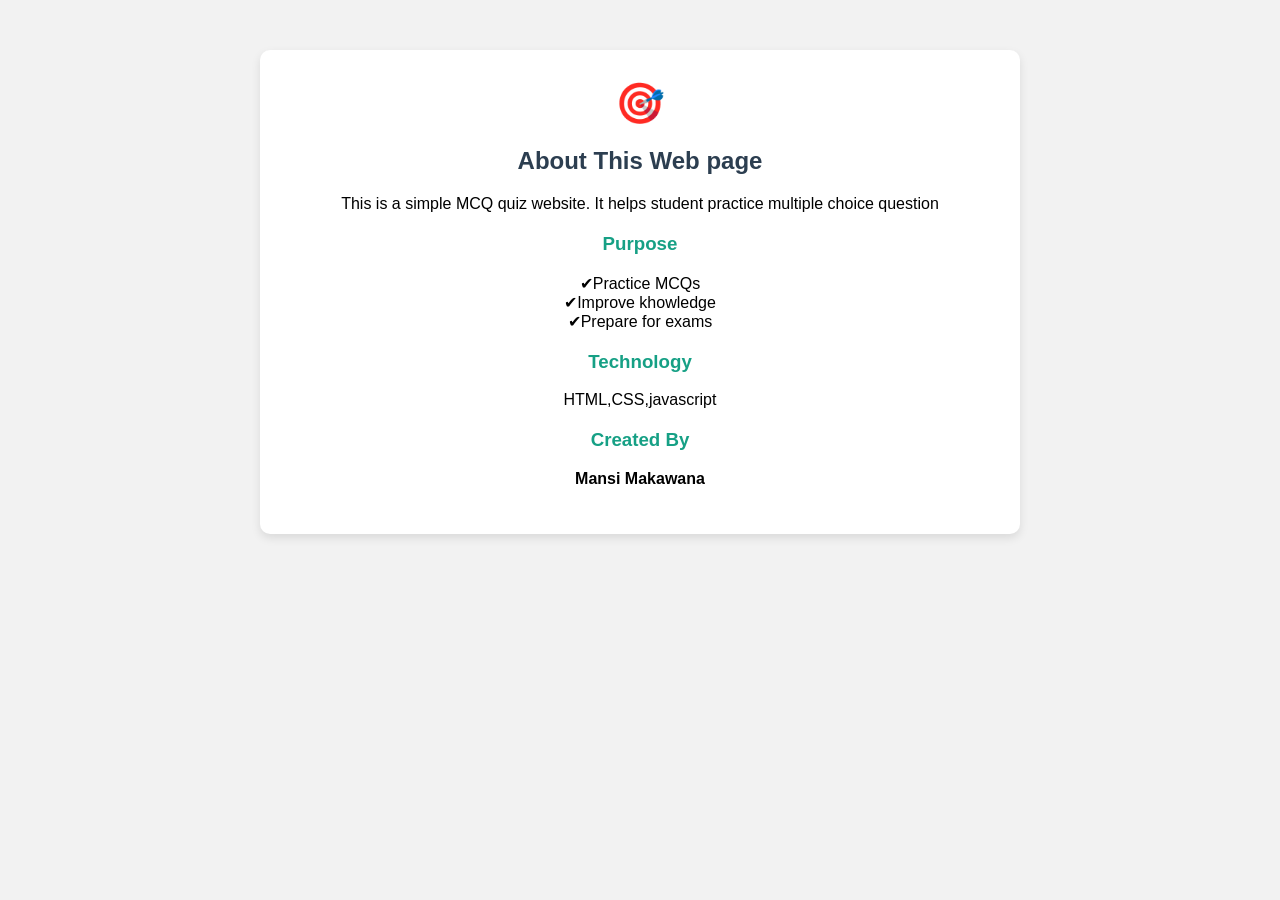
==== about.html @ 4ca56980 "Add files via upload" ====
<!DOCTYPE html>
<html>

<head>
  <meta charset="utf-8">
  <meta name="viewport" content="width=device-width, initial-scale=1">
  <title>about</title>
  <style>
    body {
      font-family: Arial;
      background: #f2f2f2;
      margin: 0;
    }

    .about-box {
      max-width: 700px;
      margin: 50px auto;
      background: white;
      padding: 30px;
      border-radius: 10px;
      box-shadow: 0 4px 10px rgba(0, 0, 0, 0.1);
      text-align: center;
    }

    h2 {
      color: #2c3e50;
    }

    h3 {
      margin-top: 20px;
      color: #16a085;
    }

    ul {
      list-style: none;
      padding: 0;
    }

    .icon {
      font-size: 40px;
    }
  </style>
</head>

<body>
  <div class="about-box">
    <div class="icon">🎯</div>
    <h2>About This Web page</h2>

    <p>
      This is a simple MCQ quiz website.
      It helps student practice multiple choice question
    </p>

    <h3>Purpose</h3>
    <ul>
      <li>✔Practice MCQs</li>
      <li>✔Improve khowledge</li>
      <li>✔Prepare for exams</li>
    </ul>

    <h3>Technology</h3>
    <p>HTML,CSS,javascript</p>

    <h3>Created By</h3>
    <p><b>Mansi Makawana</b></p>
</body>

</html>
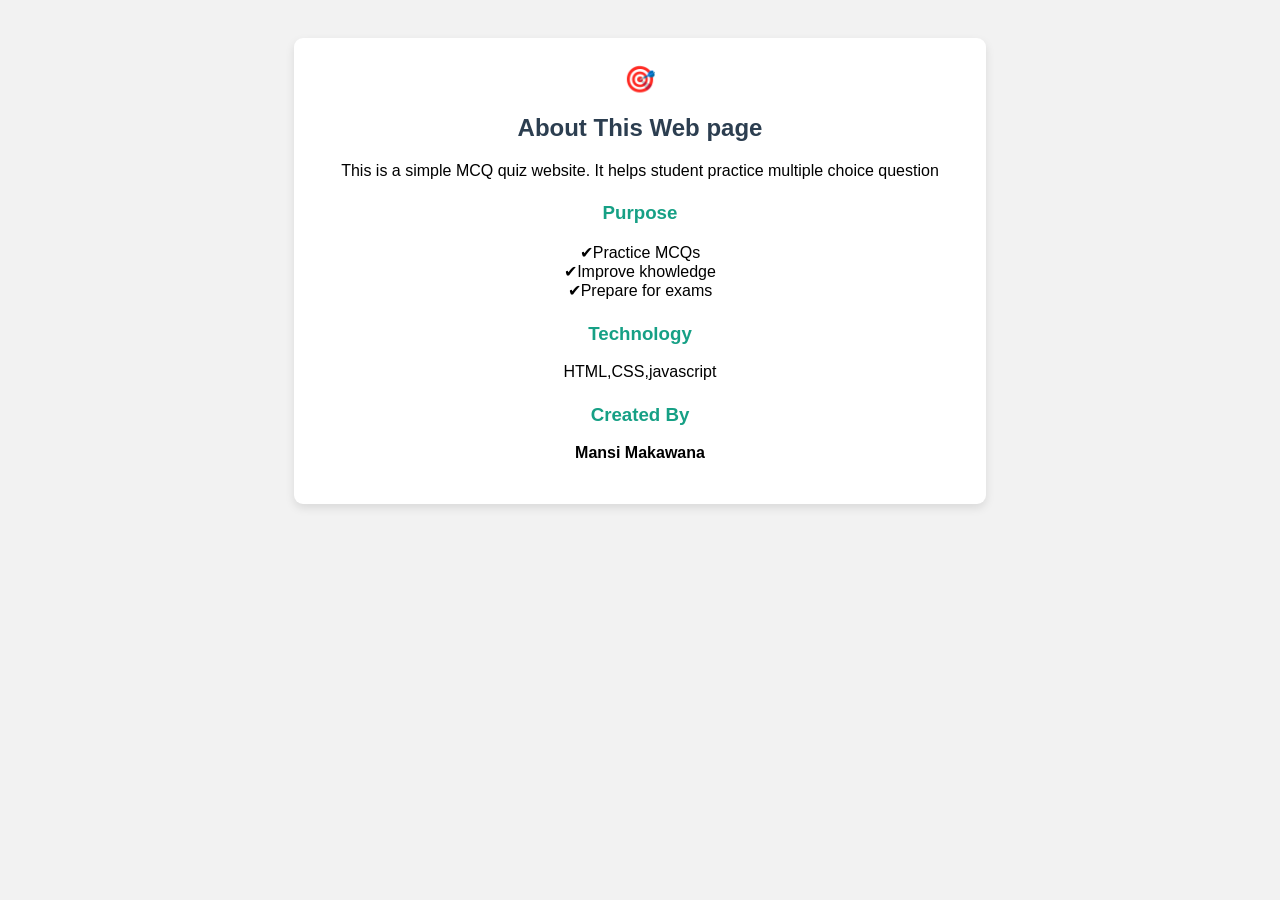
==== commit 4b70d6a8: "Add files via upload" ====
--- a/about.html
+++ b/about.html
@@ -13,11 +13,11 @@
     }
 
     .about-box {
-      max-width: 700px;
-      margin: 50px auto;
+      max-width: 50vmax;
+      margin: 3vmax auto;
       background: white;
-      padding: 30px;
-      border-radius: 10px;
+      padding: 2vmax;
+      border-radius: 1vmin;
       box-shadow: 0 4px 10px rgba(0, 0, 0, 0.1);
       text-align: center;
     }
@@ -27,17 +27,24 @@
     }
 
     h3 {
-      margin-top: 20px;
+      margin-top: 2.5vmin;
       color: #16a085;
     }
 
     ul {
       list-style: none;
-      padding: 0;
+      padding-left: 0;
     }
 
     .icon {
-      font-size: 40px;
+      font-size: 2vmax;
+    }
+
+    @media (max-width:600px) {
+      .about-box {
+        max-width: 80vmax;
+        height: 80vmax;
+      }
     }
   </style>
 </head>
